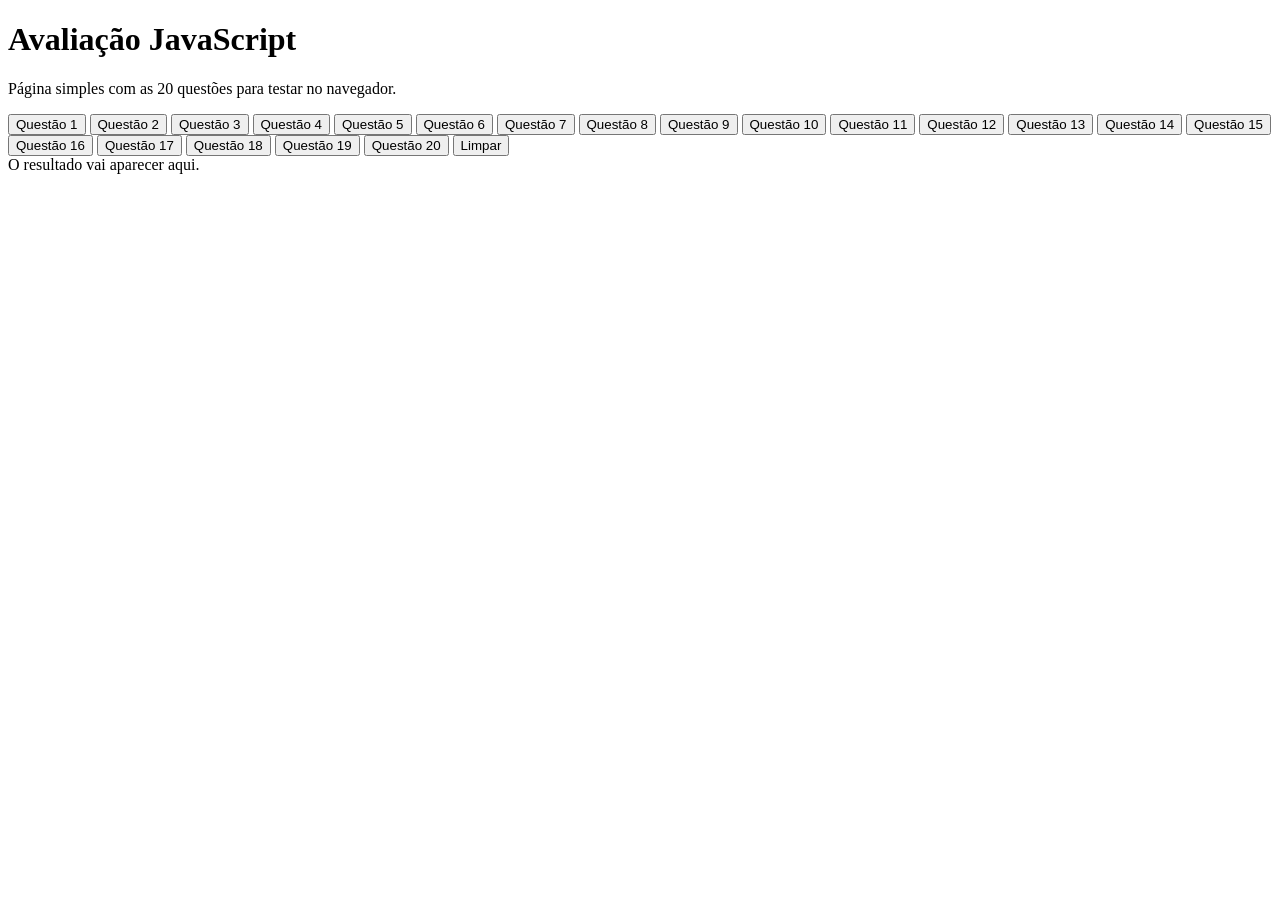
==== index.html @ b1652016 "Add files via upload" ====
<!DOCTYPE html>
<html lang="pt-BR">
<head>
  <meta charset="UTF-8" />
  <meta name="viewport" content="width=device-width, initial-scale=1.0" />
  <title>Avaliação JavaScript - 20 Questões</title>
  <link rel="stylesheet" href="styles.css" />
</head>
<body>
  <div class="container">
    <h1>Avaliação JavaScript</h1>
    <p>Página simples com as 20 questões para testar no navegador.</p>

    <div class="botoes">
      <button onclick="questao1()">Questão 1</button>
      <button onclick="questao2()">Questão 2</button>
      <button onclick="questao3()">Questão 3</button>
      <button onclick="questao4()">Questão 4</button>
      <button onclick="questao5()">Questão 5</button>
      <button onclick="questao6()">Questão 6</button>
      <button onclick="questao7()">Questão 7</button>
      <button onclick="questao8()">Questão 8</button>
      <button onclick="questao9()">Questão 9</button>
      <button onclick="questao10()">Questão 10</button>
      <button onclick="questao11()">Questão 11</button>
      <button onclick="questao12()">Questão 12</button>
      <button onclick="questao13()">Questão 13</button>
      <button onclick="questao14()">Questão 14</button>
      <button onclick="questao15()">Questão 15</button>
      <button onclick="questao16()">Questão 16</button>
      <button onclick="questao17()">Questão 17</button>
      <button onclick="questao18()">Questão 18</button>
      <button onclick="questao19()">Questão 19</button>
      <button onclick="questao20()">Questão 20</button>
      <button onclick="limparSaida()">Limpar</button>
    </div>

    <div class="saida" id="saida">O resultado vai aparecer aqui.</div>
  </div>

  <script>
    const saida = document.getElementById("saida");
    let listaQ15 = ["João", "Maria"];
    let itensQ17 = [];
    let alunosSistema = [];

    function mostrar(texto) {
      saida.textContent = texto;
    }

    function limparSaida() {
      mostrar("O resultado vai aparecer aqui.");
    }

    function questao1() {
      let alunos = [];
      for (let i = 1; i <= 3; i++) {
        let nome = prompt(`Digite o nome do ${i}º aluno:`);
        alunos.push(nome);
      }
      mostrar("Alunos cadastrados:\n" + alunos.join("\n"));
      console.log(alunos);
    }

    function questao2() {
      let idades = [15, 18, 20, 22, 17];
      let texto = "Idades:\n";
      for (let i = 0; i < idades.length; i++) {
        texto += idades[i] + "\n";
      }
      mostrar(texto);
      console.log(idades);
    }

    function questao3() {
      let alunos = ["João", "Maria", "Carlos", "Ana"];
      mostrar("Quantidade de alunos: " + alunos.length);
      console.log(alunos.length);
    }

    function verificarMaioridade(idade) {
      if (isNaN(idade) || idade < 0) {
        return "Idade inválida";
      } else if (idade >= 18) {
        return "Maior de idade";
      } else {
        return "Menor de idade";
      }
    }

    function questao4() {
      let idade = Number(prompt("Digite a idade:"));
      let resultado = verificarMaioridade(idade);
      mostrar("Resultado: " + resultado);
      console.log(resultado);
    }

    function classificarNota(nota) {
      if (nota >= 7) {
        return "Aprovado";
      }
      return "Reprovado";
    }

    function questao5() {
      let nota = Number(prompt("Digite a nota:"));
      let resultado = classificarNota(nota);
      mostrar("Resultado: " + resultado);
      console.log(resultado);
    }

    function questao6() {
      let opcao = Number(prompt("Menu:\n1 - Cadastrar\n2 - Listar\n3 - Sair"));
      let texto = "";
      switch (opcao) {
        case 1:
          texto = "Opção cadastrar selecionada.";
          break;
        case 2:
          texto = "Opção listar selecionada.";
          break;
        case 3:
          texto = "Saindo do sistema...";
          break;
        default:
          texto = "Opção inválida.";
      }
      mostrar(texto);
      console.log(texto);
    }

    function questao7() {
      let produtos = [];
      produtos.push("Mouse");
      produtos.push("Teclado");
      produtos.push("Monitor");
      mostrar("Produtos:\n" + produtos.join("\n"));
      console.log(produtos);
    }

    function imprimirArray(vetor) {
      let texto = "";
      for (let i = 0; i < vetor.length; i++) {
        texto += vetor[i] + "\n";
      }
      return texto;
    }

    function questao8() {
      let linguagens = ["Java", "PHP", "JavaScript", "Python"];
      let texto = imprimirArray(linguagens);
      mostrar(texto);
      console.log(linguagens);
    }

    function questao9() {
      let numeros = [10, 20, 30, 40, 50];
      let soma = 0;
      for (let i = 0; i < numeros.length; i++) {
        soma += numeros[i];
      }
      mostrar("Soma total: " + soma);
      console.log(soma);
    }

    function questao10() {
      let notas = [7, 8, 9];
      let soma = 0;
      for (let i = 0; i < notas.length; i++) {
        soma += notas[i];
      }
      let media = soma / notas.length;
      mostrar("Média: " + media);
      console.log(media);
    }

    function questao11() {
      let media = Number(prompt("Digite a média do aluno:"));
      let situacao = media >= 7 ? "Aprovado" : "Reprovado";
      mostrar("Situação: " + situacao);
      console.log(situacao);
    }

    function questao12() {
      let nomes = ["João", "Maria", "Pedro", "Lucas"];
      let texto = "";
      for (let i = 0; i < nomes.length; i++) {
        texto += i + " - " + nomes[i] + "\n";
      }
      mostrar(texto);
      console.log(nomes);
    }

    function questao13() {
      let idades = [12, 18, 25, 16, 30, 14];
      let maiores = [];
      for (let i = 0; i < idades.length; i++) {
        if (idades[i] >= 18) {
          maiores.push(idades[i]);
        }
      }
      mostrar("Maiores de idade:\n" + maiores.join("\n"));
      console.log(maiores);
    }

    function questao14() {
      let cargo = prompt("Digite o cargo (A ou U):").toUpperCase();
      let texto = "";
      switch (cargo) {
        case "A":
          texto = "Admin";
          break;
        case "U":
          texto = "Usuário";
          break;
        default:
          texto = "Inválido";
      }
      mostrar("Cargo: " + texto);
      console.log(texto);
    }

    function adicionarNome(nome) {
      listaQ15.push(nome);
      return listaQ15;
    }

    function questao15() {
      let nome = prompt("Digite um nome:");
      let listaAtualizada = adicionarNome(nome);
      mostrar("Lista atualizada:\n" + listaAtualizada.join("\n"));
      console.log(listaAtualizada);
    }

    function questao16() {
      let notas = [8, 5, 7, 6, 9, 10];
      let aprovados = 0;
      for (let i = 0; i < notas.length; i++) {
        if (notas[i] >= 7) {
          aprovados++;
        }
      }
      mostrar("Quantidade de aprovados: " + aprovados);
      console.log(aprovados);
    }

    function questao17() {
      let opcao = Number(prompt("Menu:\n1 - Adicionar item\n2 - Listar itens"));
      let texto = "";
      switch (opcao) {
        case 1:
          let item = prompt("Digite o nome do item:");
          itensQ17.push(item);
          texto = "Item adicionado com sucesso.";
          break;
        case 2:
          texto = itensQ17.length > 0 ? "Itens:\n" + itensQ17.join("\n") : "Nenhum item cadastrado.";
          break;
        default:
          texto = "Opção inválida.";
      }
      mostrar(texto);
      console.log(itensQ17);
    }

    function questao18() {
      let pessoas = [
        { nome: "João", idade: 18 },
        { nome: "Maria", idade: 22 },
        { nome: "Carlos", idade: 17 }
      ];
      let texto = "Pessoas:\n";
      for (let i = 0; i < pessoas.length; i++) {
        texto += pessoas[i].nome + " - " + pessoas[i].idade + " anos\n";
      }
      mostrar(texto);
      console.table(pessoas);
    }

    function questao19() {
      let nomes = ["João", "Maria", "Carlos", "Ana"];
      let nomeProcurado = prompt("Digite o nome que deseja buscar:");
      let encontrado = false;
      let posicao = -1;

      for (let i = 0; i < nomes.length; i++) {
        if (nomes[i].toLowerCase() === nomeProcurado.toLowerCase()) {
          encontrado = true;
          posicao = i;
          break;
        }
      }

      if (encontrado) {
        mostrar("Nome encontrado na posição: " + posicao);
      } else {
        mostrar("Nome não encontrado.");
      }
    }

    function cadastrarAlunoSistema() {
      let nome = prompt("Digite o nome do aluno:");
      let nota = Number(prompt("Digite a nota do aluno:"));
      alunosSistema.push({ nome, nota });
    }

    function listarAlunosSistema() {
      if (alunosSistema.length === 0) {
        return "Nenhum aluno cadastrado.";
      }
      let texto = "Alunos cadastrados:\n";
      for (let i = 0; i < alunosSistema.length; i++) {
        texto += alunosSistema[i].nome + " - Nota: " + alunosSistema[i].nota + "\n";
      }
      return texto;
    }

    function calcularMediaSistema() {
      if (alunosSistema.length === 0) {
        return "Nenhum aluno cadastrado.";
      }
      let soma = 0;
      for (let i = 0; i < alunosSistema.length; i++) {
        soma += alunosSistema[i].nota;
      }
      let media = soma / alunosSistema.length;
      let situacao = media >= 7 ? "Aprovada" : "Reprovada";
      return "Média da turma: " + media.toFixed(2) + "\nSituação da turma: " + situacao;
    }

    function questao20() {
      let opcao;
      do {
        opcao = Number(prompt(
          "Sistema Completo:\n1 - Cadastrar aluno\n2 - Listar alunos\n3 - Calcular média\n4 - Sair"
        ));

        switch (opcao) {
          case 1:
            cadastrarAlunoSistema();
            mostrar("Aluno cadastrado com sucesso.");
            break;
          case 2:
            mostrar(listarAlunosSistema());
            break;
          case 3:
            mostrar(calcularMediaSistema());
            break;
          case 4:
            mostrar("Saindo do sistema...");
            break;
          default:
            mostrar("Opção inválida.");
        }
      } while (opcao !== 4);

      console.log(alunosSistema);
    }
  </script>
</body>
</html>
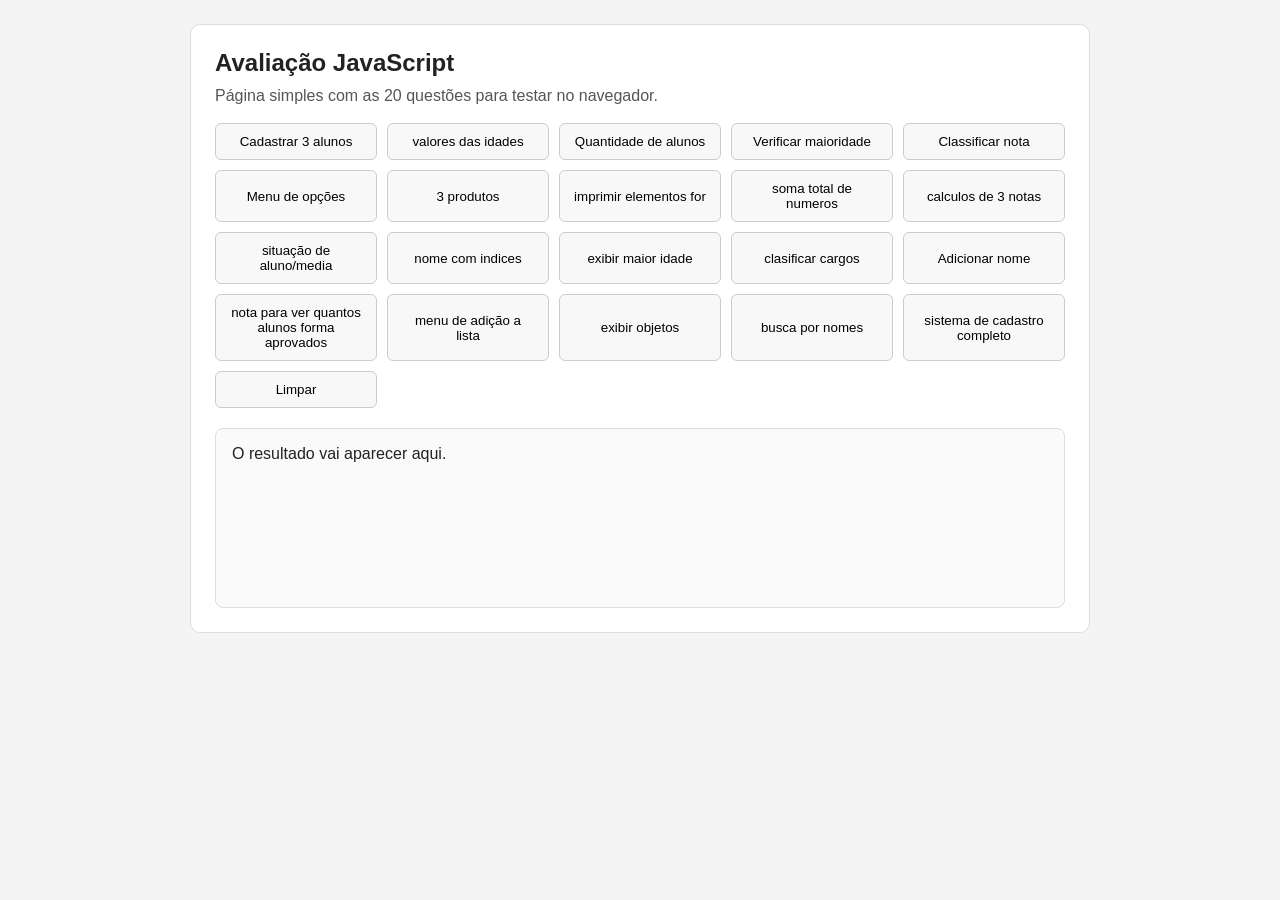
==== commit 2cee5475: "Add files via upload" ====
--- a/index.html
+++ b/index.html
@@ -12,26 +12,26 @@
     <p>Página simples com as 20 questões para testar no navegador.</p>
 
     <div class="botoes">
-      <button onclick="questao1()">Questão 1</button>
-      <button onclick="questao2()">Questão 2</button>
-      <button onclick="questao3()">Questão 3</button>
-      <button onclick="questao4()">Questão 4</button>
-      <button onclick="questao5()">Questão 5</button>
-      <button onclick="questao6()">Questão 6</button>
-      <button onclick="questao7()">Questão 7</button>
-      <button onclick="questao8()">Questão 8</button>
-      <button onclick="questao9()">Questão 9</button>
-      <button onclick="questao10()">Questão 10</button>
-      <button onclick="questao11()">Questão 11</button>
-      <button onclick="questao12()">Questão 12</button>
-      <button onclick="questao13()">Questão 13</button>
-      <button onclick="questao14()">Questão 14</button>
-      <button onclick="questao15()">Questão 15</button>
-      <button onclick="questao16()">Questão 16</button>
-      <button onclick="questao17()">Questão 17</button>
-      <button onclick="questao18()">Questão 18</button>
-      <button onclick="questao19()">Questão 19</button>
-      <button onclick="questao20()">Questão 20</button>
+      <button onclick="questao1()">Cadastrar 3 alunos</button>
+      <button onclick="questao2()">valores das idades</button>
+      <button onclick="questao3()">Quantidade de alunos</button>
+      <button onclick="questao4()">Verificar maioridade</button>
+      <button onclick="questao5()">Classificar nota</button>
+      <button onclick="questao6()">Menu de opções</button>
+      <button onclick="questao7()">3 produtos</button>
+      <button onclick="questao8()">imprimir elementos for</button>
+      <button onclick="questao9()">soma total de numeros</button>
+      <button onclick="questao10()">calculos de 3 notas</button>
+      <button onclick="questao11()">situação de aluno/media</button>
+      <button onclick="questao12()">nome com indices</button>
+      <button onclick="questao13()">exibir maior idade</button>
+      <button onclick="questao14()">clasificar cargos</button>
+      <button onclick="questao15()">Adicionar nome</button>
+      <button onclick="questao16()">nota para ver quantos alunos forma aprovados</button>
+      <button onclick="questao17()">menu de adição a lista</button>
+      <button onclick="questao18()">exibir objetos</button>
+      <button onclick="questao19()">busca por nomes</button>
+      <button onclick="questao20()">sistema de cadastro completo</button>
       <button onclick="limparSaida()">Limpar</button>
     </div>
 
--- a/styles.css
+++ b/styles.css
@@ -0,0 +1,59 @@
+ * {
+      box-sizing: border-box;
+      margin: 0;
+      padding: 0;
+      font-family: Arial, sans-serif;
+    }
+
+    body {
+      background: #f4f4f4;
+      color: #222;
+      padding: 24px;
+    }
+
+    .container {
+      max-width: 900px;
+      margin: 0 auto;
+      background: #fff;
+      border: 1px solid #ddd;
+      padding: 24px;
+      border-radius: 10px;
+    }
+
+    h1 {
+      font-size: 24px;
+      margin-bottom: 10px;
+    }
+
+    p {
+      margin-bottom: 18px;
+      color: #555;
+    }
+
+    .botoes {
+      display: grid;
+      grid-template-columns: repeat(auto-fit, minmax(150px, 1fr));
+      gap: 10px;
+      margin-bottom: 20px;
+    }
+
+    button {
+      padding: 10px 14px;
+      border: 1px solid #ccc;
+      background: #f8f8f8;
+      cursor: pointer;
+      border-radius: 6px;
+    }
+
+    button:hover {
+      background: #ececec;
+    }
+
+    .saida {
+      border: 1px solid #ddd;
+      border-radius: 8px;
+      padding: 16px;
+      min-height: 180px;
+      background: #fafafa;
+      white-space: pre-line;
+    }
